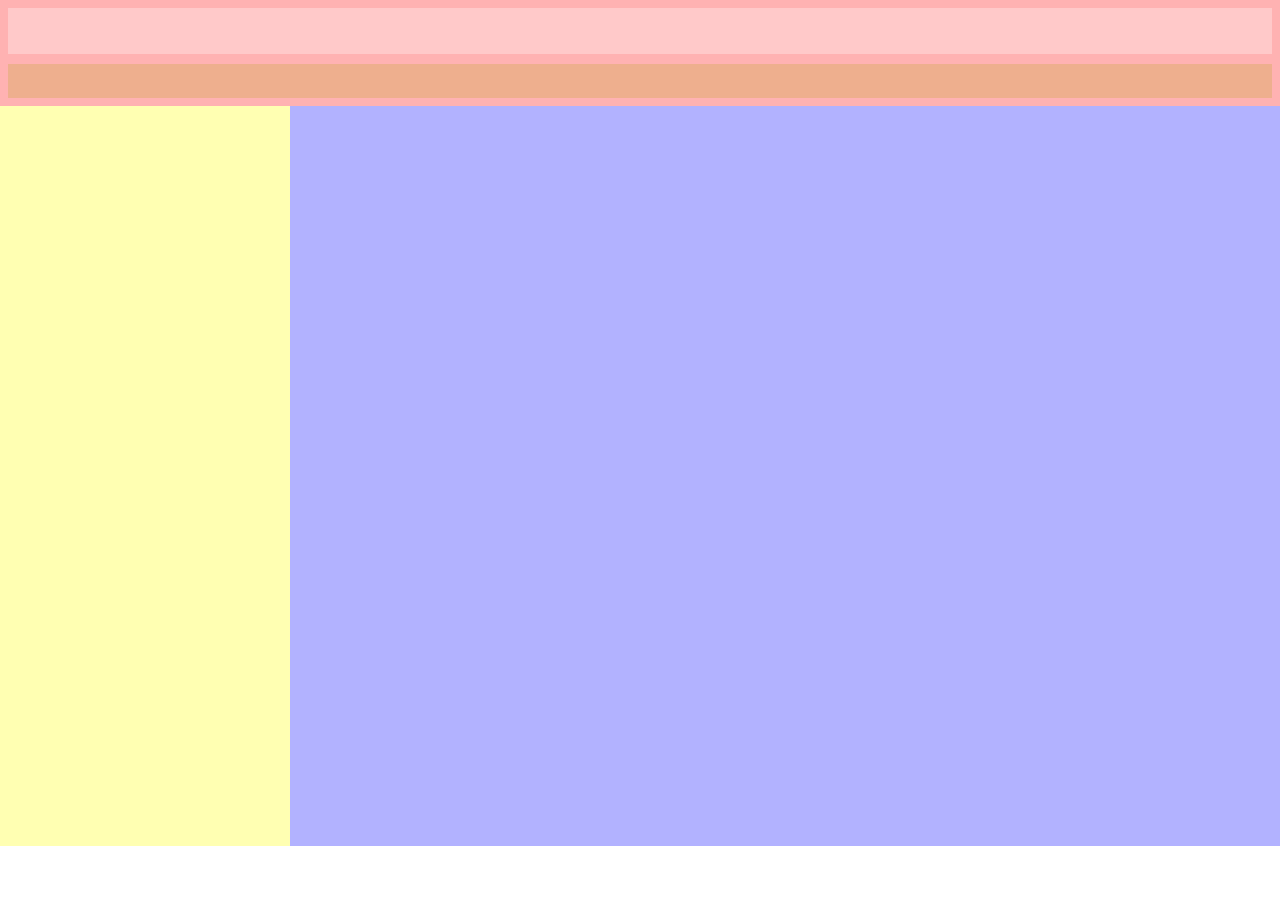
==== milestone4/index.html @ 2d332d09 "milestone4" ====
<!DOCTYPE html>
<html lang="en">
    <head>
        <meta charset="UTF-8">
        <meta name="viewport" content="width=device-width, initial-scale=1.0">
        <link rel="stylesheet" href="styles.css">
        <title>Pokémon Site</title>
    </head>
    <body>
        <div class="page">
            <header class="header">
                <div class="header-bar"></div>
                <nav class="nav"></nav>
            </header>

            <aside class="sidebar"></aside>

            <main class="card-display">
                
            </main>
        </div>
    </body>
</html>
---- milestone4/styles.css ----
* {
  box-sizing: border-box;
}

body {
  margin: 0;
  background-color: #ffffff;
}

.page {
  display: grid;
  grid-template-columns: minmax(0px, 1fr) repeat(6, minmax(0, 175px)) minmax(
      0px,
      1fr
    );
}

.header {
  grid-column: 1 / -1;
  grid-row: 1;
  padding: 0.5rem;
  background-color: rgba(255, 0, 0, 0.3);
}

.header-bar {
  min-height: 2.85rem;
  background-color: rgba(255, 255, 255, 0.3);
}

.nav {
  min-height: 2.1rem;
  margin-top: 0.65rem;
  background-color: rgba(200, 170, 60, 0.3);
}

.sidebar {
  grid-column: 1 / 3;
  grid-row: 2;
  min-height: 740px;
  background-color: rgba(255, 255, 0, 0.3);
}

.card-display {
  grid-column: 3 / -1;
  grid-row: 2;
  padding: 1.25rem 0.65rem;
  background-color: rgba(0, 0, 255, 0.3);
}
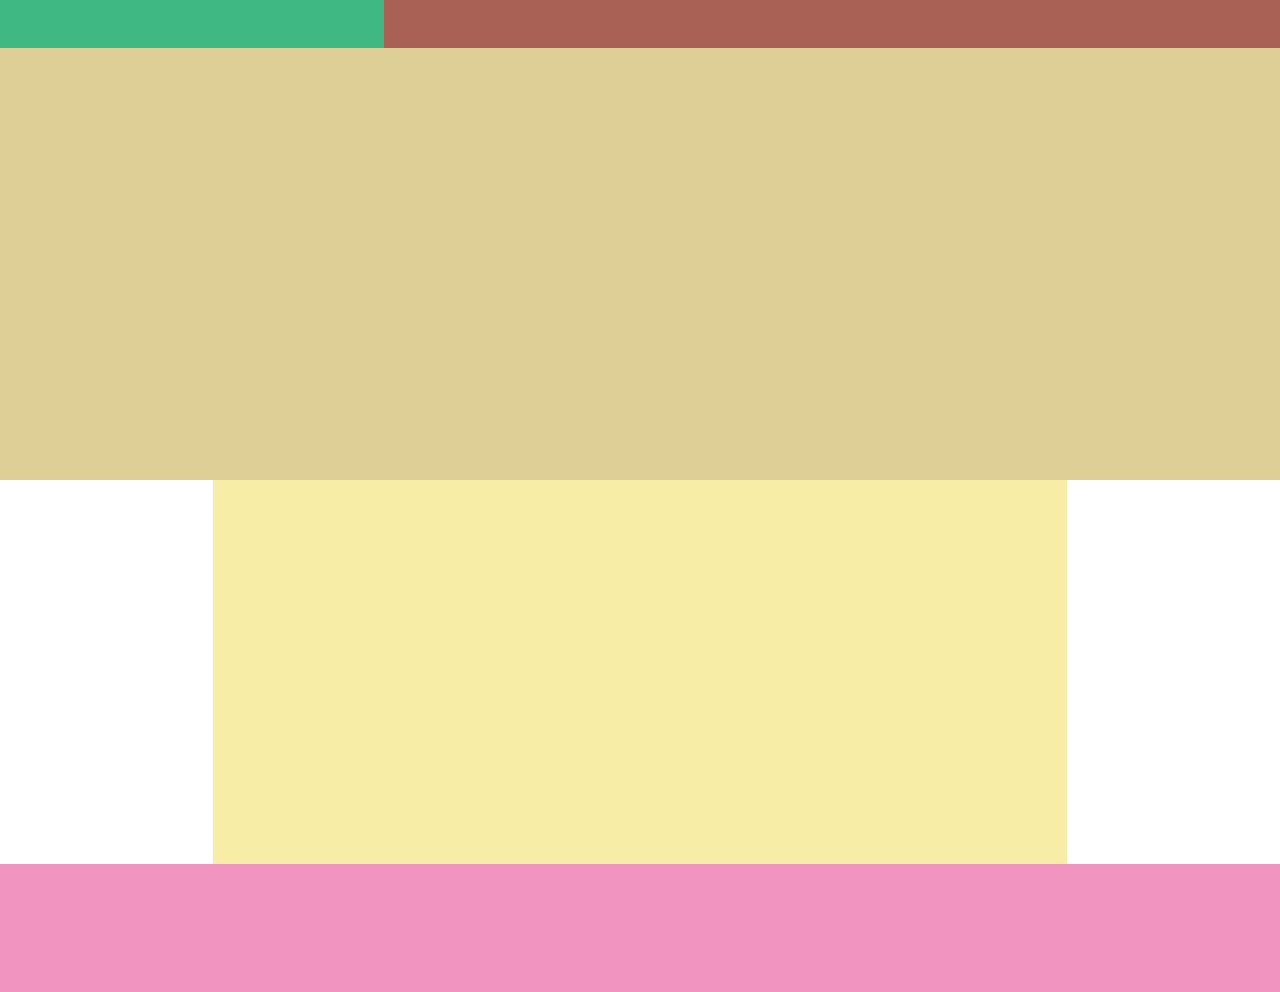
==== commit 5004b43a: "New homepage" ====
--- a/milestone4/index.html
+++ b/milestone4/index.html
@@ -4,20 +4,22 @@
         <meta charset="UTF-8">
         <meta name="viewport" content="width=device-width, initial-scale=1.0">
         <link rel="stylesheet" href="styles.css">
-        <title>Pokémon Site</title>
+        <title>ShopTCG</title>
     </head>
     <body>
+        <header class="header">
+            <div class="page-title"></div>
+            <nav class="nav"></nav>
+        </header>
+
         <div class="page">
-            <header class="header">
-                <div class="header-bar"></div>
-                <nav class="nav"></nav>
-            </header>
+            <main class="main">
+                <section class="hero"></section>
 
-            <aside class="sidebar"></aside>
+                <section class="card-section"></section>
+            </main>
 
-            <main class="card-display">
-                
-            </main>
+            <footer class="footer"></footer>
         </div>
     </body>
 </html>
--- a/milestone4/styles.css
+++ b/milestone4/styles.css
@@ -9,40 +9,50 @@
 
 .page {
   display: grid;
-  grid-template-columns: minmax(0px, 1fr) repeat(6, minmax(0, 175px)) minmax(
-      0px,
-      1fr
-    );
+  grid-template-columns:
+    minmax(3rem, 0.75fr)
+    repeat(3, minmax(0, 1fr))
+    minmax(3rem, 0.75fr);
+}
+
+.main {
+  display: contents;
 }
 
 .header {
-  grid-column: 1 / -1;
-  grid-row: 1;
-  padding: 0.5rem;
-  background-color: rgba(255, 0, 0, 0.3);
+  display: flex;
+  align-items: stretch;
+  min-height: 3rem;
 }
 
-.header-bar {
-  min-height: 2.85rem;
-  background-color: rgba(255, 255, 255, 0.3);
+.page-title {
+  flex: 0 0 24rem;
+  background-color: rgba(0, 160, 90, 0.75);
 }
 
 .nav {
-  min-height: 2.1rem;
-  margin-top: 0.65rem;
-  background-color: rgba(200, 170, 60, 0.3);
+  flex: 1 1 auto;
+  min-width: 0;
+  background-color: rgba(140, 45, 30, 0.75);
 }
 
-.sidebar {
-  grid-column: 1 / 3;
-  grid-row: 2;
-  min-height: 740px;
-  background-color: rgba(255, 255, 0, 0.3);
+.hero {
+  grid-column: 1 / -1;
+  grid-row: 1;
+  min-height: 27rem;
+  background-color: rgba(180, 150, 20, 0.45);
 }
 
-.card-display {
-  grid-column: 3 / -1;
+.card-section {
+  grid-column: 2 / 5;
   grid-row: 2;
-  padding: 1.25rem 0.65rem;
-  background-color: rgba(0, 0, 255, 0.3);
+  min-height: 24rem;
+  background-color: rgba(240, 220, 80, 0.5);
 }
+
+.footer {
+  grid-column: 1 / -1;
+  grid-row: 3;
+  min-height: 8rem;
+  background-color: rgba(230, 60, 140, 0.55);
+}
